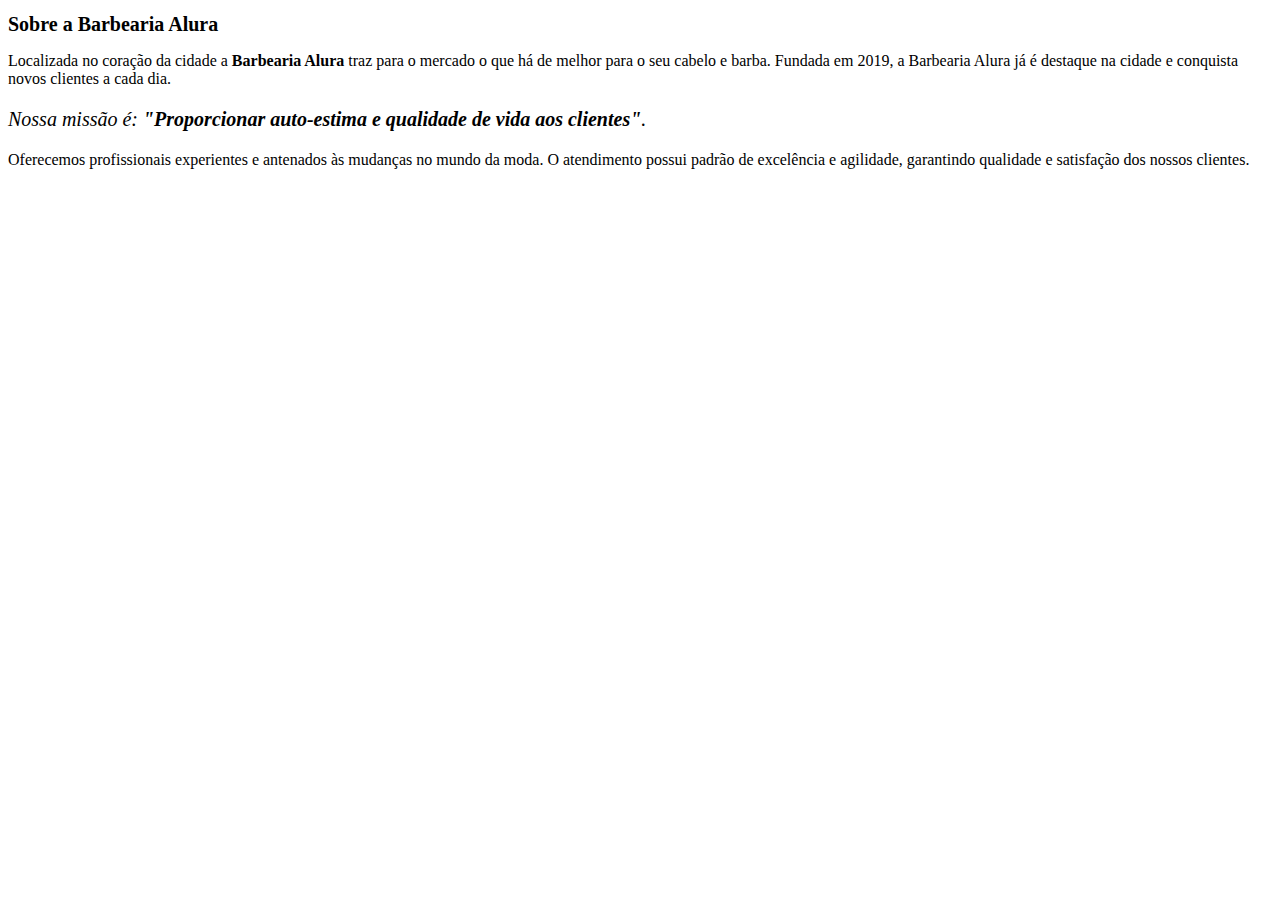
==== index.html @ afc06f2f "Add files via upload" ====
<!DOCTYPE html>
<html lang="pt-br">
	<head>
		<meta charset="UTF-8">
		<title>Barbearia Alura</title>
	</head>

	<body>
		<h1 style="font-size: 20px;">Sobre a Barbearia Alura</h1>

		<p>Localizada no coração da cidade a <strong>Barbearia Alura</strong> traz para o mercado o que há de melhor para o seu cabelo e barba. Fundada em 2019, a Barbearia Alura já é destaque na cidade e conquista novos clientes a cada dia.</p>

		<p style="font-size: 20px;"><em>Nossa missão é: <strong>"Proporcionar auto-estima e qualidade de vida aos clientes"</strong>.</em></p>

		<p>Oferecemos profissionais experientes e antenados às mudanças no mundo da moda. O atendimento possui padrão de excelência e agilidade, garantindo qualidade e satisfação dos nossos clientes.</p>
	</body>
</html>
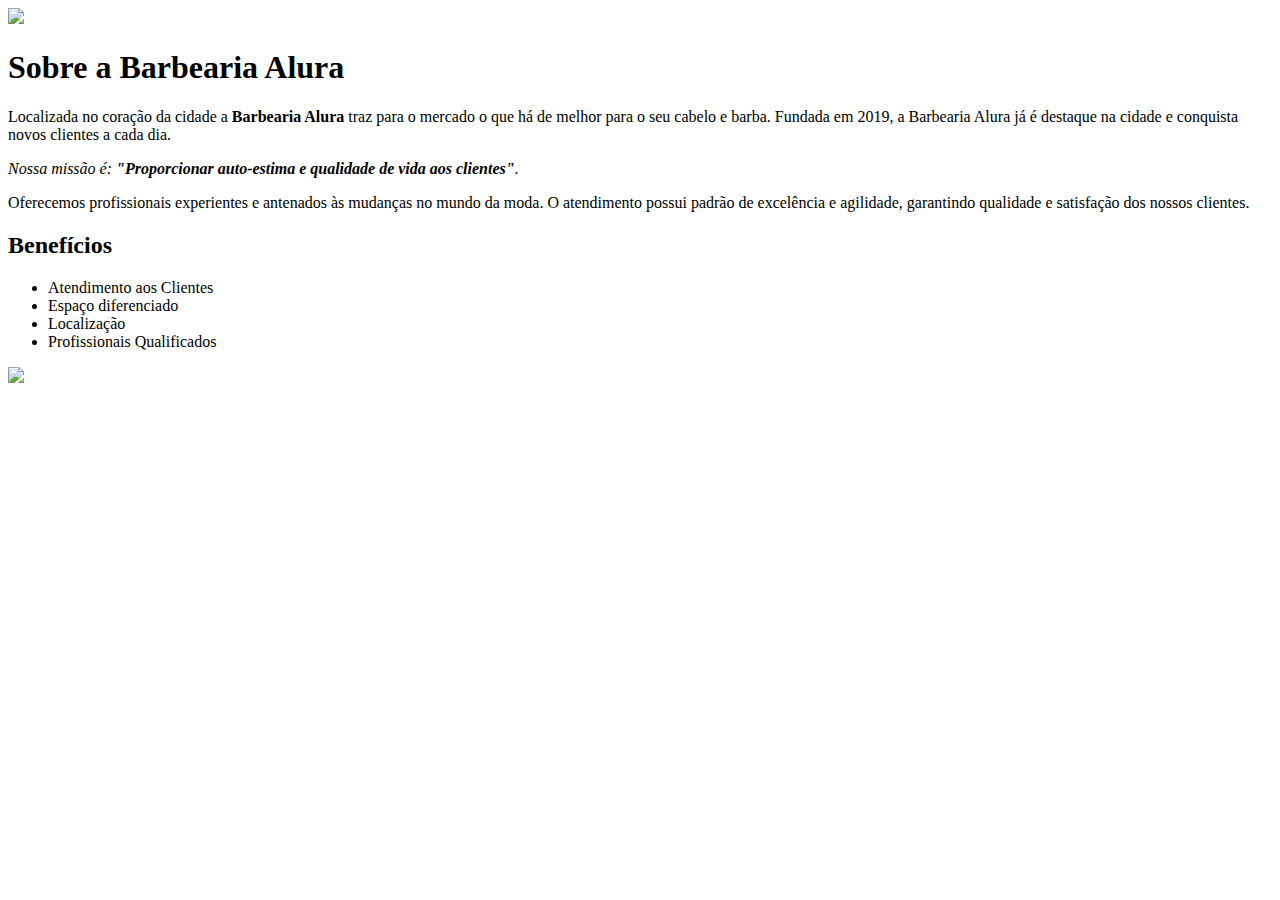
==== commit 2e7e3aa0: "Add files via upload" ====
--- a/index.html
+++ b/index.html
@@ -3,15 +3,32 @@
 	<head>
 		<meta charset="UTF-8">
 		<title>Barbearia Alura</title>
+		<link rel="stylesheet" href="style.css">
 	</head>
 
 	<body>
-		<h1 style="font-size: 20px;">Sobre a Barbearia Alura</h1>
+		<img id="banner" src="banner.jpg">
+		<div class="principal">
+			<h1>Sobre a Barbearia Alura</h1>
+	 
+			<p>Localizada no coração da cidade a <strong>Barbearia Alura</strong> traz para o mercado o que há de melhor para o seu cabelo e barba. Fundada em 2019, a Barbearia Alura já é destaque na cidade e conquista novos clientes a cada dia.</p>
 
-		<p>Localizada no coração da cidade a <strong>Barbearia Alura</strong> traz para o mercado o que há de melhor para o seu cabelo e barba. Fundada em 2019, a Barbearia Alura já é destaque na cidade e conquista novos clientes a cada dia.</p>
+			<p id="missao"><em>Nossa missão é: <strong>"Proporcionar auto-estima e qualidade de vida aos clientes"</strong>.</em></p>
 
-		<p style="font-size: 20px;"><em>Nossa missão é: <strong>"Proporcionar auto-estima e qualidade de vida aos clientes"</strong>.</em></p>
+			<p>Oferecemos profissionais experientes e antenados às mudanças no mundo da moda. O atendimento possui padrão de excelência e agilidade, garantindo qualidade e satisfação dos nossos clientes.</p>
+		</div>
 
-		<p>Oferecemos profissionais experientes e antenados às mudanças no mundo da moda. O atendimento possui padrão de excelência e agilidade, garantindo qualidade e satisfação dos nossos clientes.</p>
+		<div class="beneficios">
+			<h2>Benefícios</h2>
+
+			<ul>
+				<li class="itens">Atendimento aos Clientes</li>
+				<li class="itens">Espaço diferenciado</li>
+				<li class="itens">Localização</li>
+				<li class="itens">Profissionais Qualificados</li>
+			</ul>
+
+			<img src="beneficios.jpg" class="imagembeneficios">
+		</div>
 	</body>
 </html>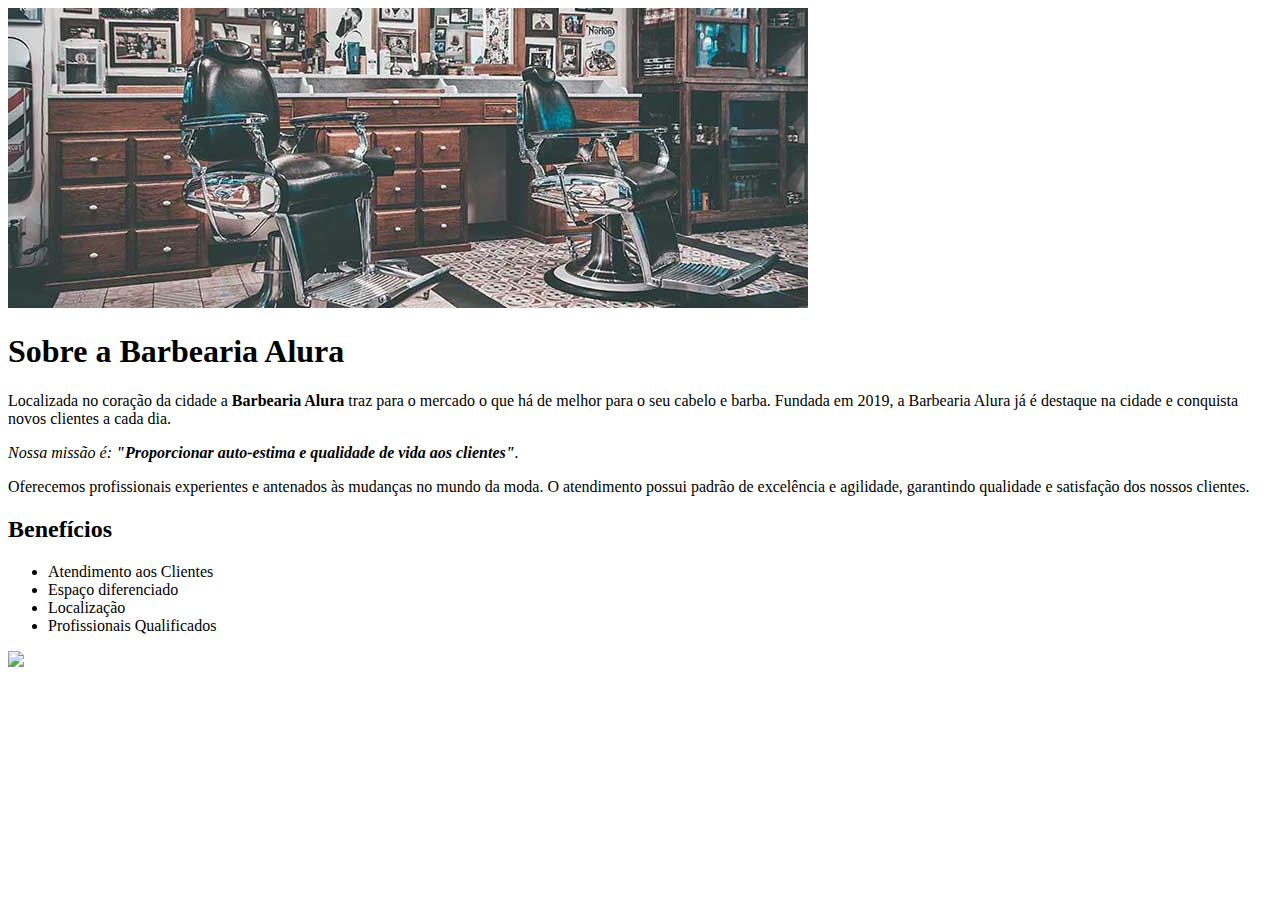
==== commit 8c09fa29: "Add files via upload" ====
--- a/index.html
+++ b/index.html
@@ -1,9 +1,10 @@
 <!DOCTYPE html>
 <html lang="pt-br">
 	<head>
-		<meta charset="UTF-8">
-		<title>Barbearia Alura</title>
-		<link rel="stylesheet" href="style.css">
+		<meta name="viewport" content="width=device-width, initial">
+		<title>produtos</title>
+		<link rel="stylesheet" href="reset.css">
+		
 	</head>
 
 	<body>
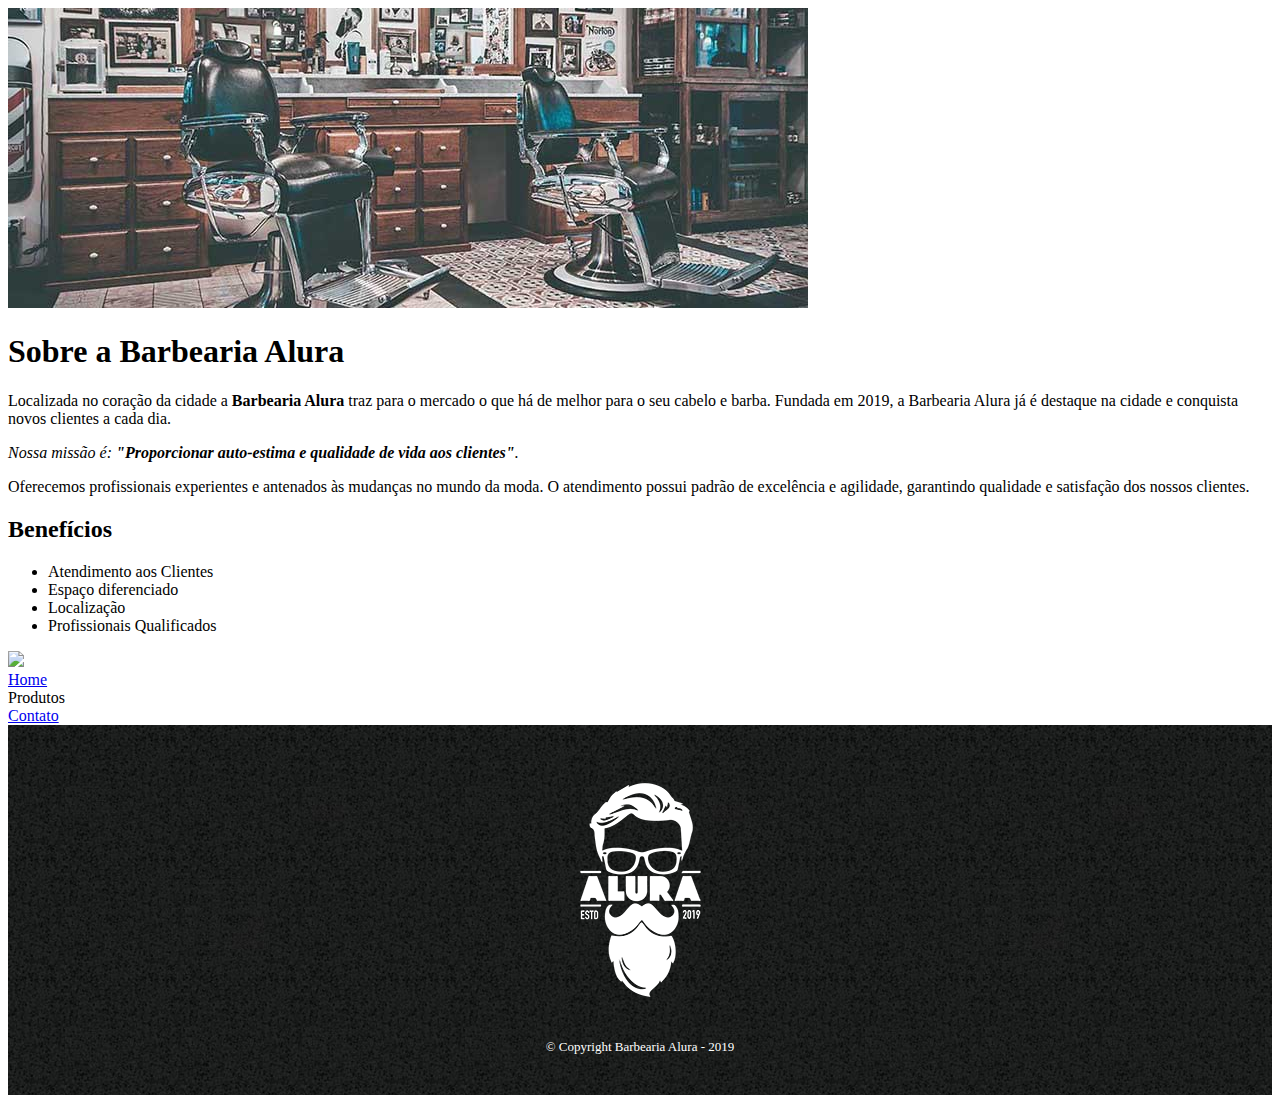
==== commit 2c00516f: "Add files via upload" ====
--- a/index.html
+++ b/index.html
@@ -4,9 +4,10 @@
 		<meta name="viewport" content="width=device-width, initial">
 		<title>produtos</title>
 		<link rel="stylesheet" href="reset.css">
-		
+		<link rel="stylesheet" href="style-home.css">
+
 	</head>
-
+	
 	<body>
 		<img id="banner" src="banner.jpg">
 		<div class="principal">
@@ -32,4 +33,21 @@
 			<img src="beneficios.jpg" class="imagembeneficios">
 		</div>
 	</body>
-</html>+</html>
+<li><a href="index.html">Home</a></li>
+
+<li><a ref="produtos.html">Produtos</a></li>
+
+<li><a href="contato.html">Contato</a></li>
+</ul>
+</nav>
+</div>
+</header>
+<footer>
+
+	<img src="logo-branco.png">
+	
+	<p class="copyright">&copy; Copyright Barbearia Alura - 2019</p>
+	
+	</footer>
+</body>--- a/style-home.css
+++ b/style-home.css
@@ -0,0 +1,94 @@
+header {
+	background: #00ccff;
+	padding: 20px 0;
+}
+
+.caixa {
+	position: relative;
+	width: 940px;
+	margin: 0 auto;
+}
+
+nav {
+	position: absolute;
+	top: 110px;
+	right: 0;
+}
+
+nav li {
+	display: inline;
+	margin: 0 0 0 15px;
+}
+
+nav a {
+	text-transform: uppercase;
+	color: #000000;
+	font-weight: bold;
+	font-size: 22px;
+	text-decoration: none;
+}
+
+nav a:hover {
+	color: #C78C19;
+	text-decoration: underline;
+}
+
+.produtos {
+	width: 940px;
+	margin: 0 auto;
+	padding: 50px 0;
+}
+
+.produtos li {
+	display: inline-block;
+	text-align: center;
+	width: 30%;
+	vertical-align: top;
+	margin: 2 2.5%;
+	padding: 30px 20px;
+	box-sizing: border-box;
+	border: 2px solid #000000;
+	border-radius: 10px;
+}
+
+.produtos li:hover {
+	border-color: #C78C19;
+}
+
+.produtos li:active {
+	border-color: #088C19;	
+}
+
+.produtos li:hover h2 {
+	font-size: 34px;
+}
+
+.produtos h2 {
+	font-size: 30px;
+	font-weight: bold;
+}
+
+.produto-descricao {
+	font-size: 18px;
+}
+
+.produto-preco {
+	font-size: 22px;
+	font-weight: bold;
+	margin-top: 10px;
+}
+
+footer {
+
+	text-align: center;
+	
+	background: url("bg.jpg");
+	
+	padding: 40px 0;
+	
+	}
+.copyright {
+	color: #FFFFFF;
+	font-size: 13px;
+	margin: 20px 0 0;
+	}